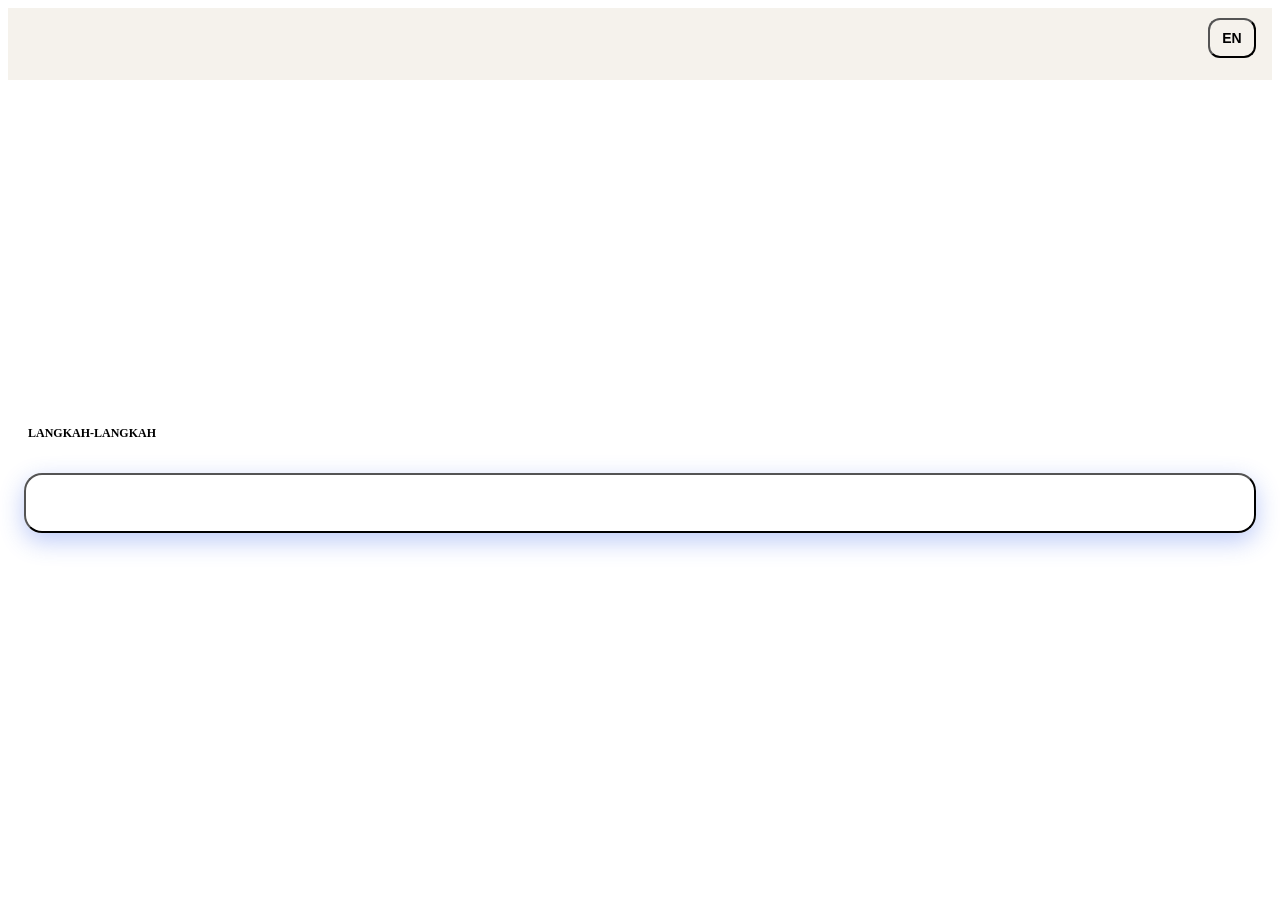
==== m/index.html @ c5ad9583 "feat(phone): buka m/ tanpa kiosk — pilih titik awal (lobby / toko) lalu tujuan - m/ tanpa k/t tidak " ====
<!doctype html>
<html lang="id">
<head>
  <meta charset="utf-8">
  <meta name="viewport" content="width=device-width, initial-scale=1, maximum-scale=1, user-scalable=no, viewport-fit=cover">
  <meta name="theme-color" content="#F5F1EB">
  <title>Navigasi · e-Walk & Pentacity</title>
  <link rel="icon" href="data:,">
  <link rel="stylesheet" href="../css/base.css?v=3d4">
  <link rel="stylesheet" href="../css/phone.css?v=3d4">
  <script src="../config.js"></script>
</head>
<body class="phone">
  <header class="ph-head">
    <div class="ph-brand"><div class="lockup lk-phone" role="img" aria-label="e-Walk &amp; Pentacity"><img src="../assets/brand/ewalk.webp" alt=""><i></i><img src="../assets/brand/pentacity.webp" alt=""></div>
      <button class="ph-lang" id="langBtn" type="button">EN</button></div>
    <div class="ph-dest" id="dest"></div>
  </header>

  <!-- PICK (opened without a kiosk QR): 1 = where are you, 2 = where to -->
  <section class="scr" id="scrPick" hidden>
    <div class="pick-step" id="pickStep"></div>
    <h2 class="pick-t" id="pickTitle"></h2>
    <p class="pick-sub" id="pickSub"></p>
    <div class="ph-transit-pref pick-tabs" id="pickTabs" role="tablist">
      <button type="button" class="ph-tp-btn on" data-ptab="lobby"><span data-icon="door-open"></span><span data-i18n="tabLobby"></span></button>
      <button type="button" class="ph-tp-btn" data-ptab="store"><span data-icon="building-2"></span><span data-i18n="tabNearStore"></span></button>
    </div>
    <label class="pick-search"><span data-icon="search"></span><input id="pickQ" type="search" autocomplete="off" enterkeyhint="search"></label>
    <div class="pick-fac" id="pickFac"></div>
    <ol class="pick-list" id="pickList"></ol>
  </section>

  <!-- START -->
  <section class="scr" id="scrStart">
    <div class="sum" id="summary"></div>
    <div class="mini" id="mapStart"></div>
    <h3 class="ph-sec" data-i18n="steps">Langkah-langkah</h3>
    <ol class="steps" id="stepsStart"></ol>
    <div class="dock">
      <button class="pbtn primary" id="startBtn" type="button"><span data-icon="navigation"></span><span data-i18n="startNav">Mulai Navigasi</span></button>
      <p class="dock-note" data-i18n="startNavSub"></p>
    </div>
  </section>

  <!-- NAV -->
  <section class="scr" id="scrNav" hidden>
    <div class="guide">
      <div class="dial" id="dial">
        <div class="dial-ring"></div>
        <svg class="arrow" id="arrow" viewBox="0 0 100 100"><path d="M50 8 L80 86 L50 70 L20 86 Z"/></svg>
        <div class="dial-n">N</div>
      </div>
      <div class="g-dist"><span id="gDist">–</span><small> m</small></div>
      <div class="g-sub" id="gSub"></div>
      <div class="g-txt" id="gTxt"></div>
      <div class="g-mode" id="gMode"></div>
      <button class="calib-btn" id="calibBtn" type="button" hidden><span data-icon="compass"></span><span id="calibLbl"></span></button>
    </div>
    <div class="mini nav-map" id="mapNav"></div>
    <div class="ctrls">
      <button class="pbtn ghost sq" id="prevBtn" type="button" aria-label="prev"><span data-icon="chevron-left"></span></button>
      <button class="pbtn primary" id="hereBtn" type="button"><span data-icon="check"></span><span data-i18n="arrivedHere">Sudah sampai sini</span></button>
    </div>
    <div class="prog" id="prog"></div>
    <details class="all-steps"><summary data-i18n="steps">Langkah-langkah</summary><ol class="steps" id="stepsNav"></ol></details>

    <!-- floor change -->
    <div class="sheet" id="floorSheet" hidden>
      <div class="sheet-card">
        <div class="fl-ic" id="flIc"></div>
        <div class="fl-k" id="flK"></div>
        <div class="fl-t" id="flT"></div>
        <div class="fl-seq" id="flSeq" hidden style="margin:-4px 0 16px;display:flex;gap:6px;align-items:center;justify-content:center;flex-wrap:wrap;color:var(--muted);font-weight:700"></div>
        <button class="pbtn primary" id="flBtn" type="button"></button>
        <button class="pbtn ghost" id="flBack" type="button" data-i18n="prev">Sebelumnya</button>
      </div>
    </div>
    <!-- calibration -->
    <div class="sheet" id="calSheet" hidden>
      <div class="sheet-card">
        <div class="fl-ic"><span data-icon="compass"></span></div>
        <div class="fl-k" data-i18n="calibrateTitle"></div>
        <div class="fl-t" id="calBody"></div>
        <button class="pbtn primary" id="calSave" type="button" data-i18n="calibrateBtn"></button>
        <button class="pbtn ghost" id="calCancel" type="button" data-i18n="close"></button>
      </div>
    </div>
  </section>

  <!-- ARRIVED -->
  <section class="scr" id="scrDone" hidden>
    <div class="done">
      <div class="done-badge"><i></i><i></i><span data-icon="check"></span></div>
      <h2 data-i18n="arrived">Anda sudah sampai!</h2>
      <p><span data-i18n="arrivedSub"></span><br><b id="doneName"></b></p>
      <div class="done-logo" id="doneLogo"></div>
      <button class="pbtn primary" id="doneBtn" type="button" data-i18n="done">Selesai</button>
      <button class="pbtn ghost" id="restartBtn" type="button" data-i18n="restart">Ulangi rute</button>
    </div>
  </section>

  <section class="scr" id="scrErr" hidden><div class="done"><h2 id="errTxt"></h2>
    <button class="pbtn ghost" id="errPick" type="button" hidden data-i18n="changeDest"></button></div></section>

  <script src="../assets/vendor/gsap.min.js"></script>
  <script src="../js/icons.js"></script>
  <script src="../js/i18n.js"></script>
  <script src="../js/data.js"></script>
  <script src="../js/search.js"></script>
  <script src="../js/route.js"></script>
  <script src="../js/map.js"></script>
  <script src="../assets/vendor/three.min.js"></script>
  <script src="../js/scene3d.js"></script>
  <script src="../js/map3d.js"></script>
  <script src="../js/phone.js"></script>
  <script>
    (function () {
      var c = window.BSB_CONFIG || {};
      if (!('serviceWorker' in navigator) || !window.isSecureContext || c.serviceWorker === false) return;
      addEventListener('load', function () {
        navigator.serviceWorker.register('../sw.js?v=' + encodeURIComponent(c.APP_BUILD || 'dev'), { scope: '../' }).catch(function () {});
      });
    })();
  </script>
</body>
</html>
---- css/phone.css ----
/* ================= Phone (portrait, mobile-first) ================= */
body.phone { background: var(--bg); min-height: 100%; touch-action: pan-y; padding-bottom: env(safe-area-inset-bottom); }
.ph-head { position: sticky; top: 0; z-index: 10; background: rgba(245, 241, 235, .92); backdrop-filter: blur(14px); -webkit-backdrop-filter: blur(14px);
  padding: calc(10px + env(safe-area-inset-top)) 16px 12px; box-shadow: 0 1px 0 var(--line); }
.ph-brand { display: flex; align-items: center; gap: 8px; font-weight: 800; font-size: 14px; color: var(--ink-2); }
.brand-dot { width: 26px; height: 26px; border-radius: 8px; background: var(--ink); color: #fff; font-size: 11px; display: grid; place-items: center; letter-spacing: -.04em; }
.ph-lang { margin-left: auto; height: 40px; min-width: 48px; border-radius: 12px; background: var(--surface); box-shadow: inset 0 0 0 1px var(--line); font-weight: 800; font-size: 14px; }
.ph-dest { display: flex; align-items: center; gap: 12px; margin-top: 10px; }
.ph-dest .logo { width: 48px; height: 48px; border-radius: 14px; background: #fff; box-shadow: inset 0 0 0 1px var(--line); display: grid; place-items: center; overflow: hidden; flex: none; }
.ph-dest .logo img { width: 84%; height: 84%; object-fit: contain; }
.ph-dest .logo .ini { font-weight: 800; color: var(--ink-2); }
.ph-dest .dn { font-size: 19px; font-weight: 800; line-height: 1.15; letter-spacing: -.01em; text-wrap: balance; }
.ph-dest .ds { font-size: 13px; color: var(--muted); font-weight: 600; margin-top: 2px; }
.ph-trip { width: 100%; display: flex; flex-direction: column; gap: 4px; background: var(--surface); border-radius: 18px; padding: 10px 14px; box-shadow: var(--shadow-1), inset 0 0 0 1px var(--line); }
.ph-trip-pt { display: flex; align-items: center; gap: 10px; }
.ph-trip-dot { width: 10px; height: 10px; border-radius: 50%; flex: none; }
.ph-trip-dot.start { background: var(--ok); box-shadow: 0 0 0 2.5px rgba(30,142,90,.25); }
.ph-trip-dot.end { background: var(--accent); box-shadow: 0 0 0 2.5px rgba(47,91,234,.25); }
.ph-trip-info { display: flex; align-items: baseline; gap: 8px; flex: 1; min-width: 0; }
.ph-trip-n { font-size: 16px; font-weight: 800; white-space: nowrap; overflow: hidden; text-overflow: ellipsis; color: var(--ink); }
.ph-trip-s { font-size: 12px; font-weight: 700; color: var(--muted); }
.ph-trip-arrow { font-size: 13px; color: var(--muted); margin-left: 14px; line-height: 1; }

.scr { padding: 14px 16px 24px; }
.sum { display: flex; flex-direction: column; gap: 8px; }
.st-grid { display: grid; grid-template-columns: repeat(3, 1fr); gap: 8px; }
.ph-transit-pref { display: grid; grid-template-columns: repeat(3, 1fr); gap: 6px; background: var(--bg-2); padding: 4px; border-radius: 14px; box-shadow: inset 0 0 0 1px var(--line); }
.ph-tp-btn { display: flex; align-items: center; justify-content: center; gap: 6px; height: 38px; border-radius: 11px; background: transparent; color: var(--muted); font-size: 13px; font-weight: 700; transition: all .2s; cursor: pointer; }
.ph-tp-btn svg { font-size: 15px; }
.ph-tp-btn.on { background: var(--surface); color: var(--ink); box-shadow: var(--shadow-1); }
.ph-tp-btn.on[data-pref="best"] svg { color: #d97706; }
.ph-tp-btn.on[data-pref="lift"] svg { color: var(--accent); }
.ph-tp-btn.on[data-pref="accessible"] svg { color: #059669; }
.ph-transit-notice { display: flex; align-items: center; gap: 8px; padding: 6px 10px; border-radius: 10px; background: rgba(47, 91, 234, .08); color: var(--accent-ink); font-size: 12px; font-weight: 600; line-height: 1.3; }
.ph-transit-notice svg { font-size: 14px; color: var(--accent); flex: none; }
.sum .st { background: var(--ink); color: #fff; border-radius: 16px; padding: 10px 12px; }
.sum .st-k { font-size: 10.5px; letter-spacing: var(--kicker-ls); text-transform: uppercase; color: rgba(255,255,255,.6); font-weight: 700; }
.sum .st-v { font-size: 20px; font-weight: 800; margin-top: 2px; font-variant-numeric: tabular-nums; white-space: nowrap; }
.sum .st-v small { font-size: 12px; font-weight: 600; color: rgba(255,255,255,.7); margin-left: 2px; }
.sum .from { font-size: 13px; color: var(--muted); font-weight: 600; display: flex; align-items: center; gap: 6px; padding: 2px 2px 0; }
.mini { position: relative; height: 300px; border-radius: 22px; overflow: hidden; margin-top: 12px; box-shadow: var(--shadow-2), inset 0 0 0 1px var(--line); }
.mini > .map-holder { position: absolute; inset: 0; }
.ph-sec { font-size: 12px; font-weight: 800; letter-spacing: var(--kicker-ls); text-transform: uppercase; color: var(--muted); margin: 20px 4px 8px; }
.steps { list-style: none; margin: 0; padding: 0; }
.steps li { display: flex; gap: 12px; padding: 10px 8px; border-radius: 14px; font-size: 15px; line-height: 1.4; font-weight: 500; color: var(--ink-2); }
.steps li > span:last-child { padding-top: 3.5px; text-wrap: pretty; } /* first line centred on the 28px badge */
.steps li .n { width: 28px; height: 28px; border-radius: 50%; background: var(--surface); box-shadow: inset 0 0 0 1.5px var(--line-2); display: grid; place-items: center; font-weight: 800; font-size: 12px; flex: none; color: var(--ink-2); }
.steps li.tr .n { background: var(--ink); color: #fff; box-shadow: none; }
.steps li.fl { font-size: 12px; letter-spacing: var(--kicker-ls); text-transform: uppercase; font-weight: 800; color: var(--muted); padding: 12px 8px 2px; }
.steps li.cur { background: var(--accent-soft); color: var(--ink); }
.steps li.cur .n { background: var(--accent); color: #fff; box-shadow: none; }
.steps li.done { opacity: .5; }
.dock { position: sticky; bottom: 0; margin: 18px -16px -24px; padding: 14px 16px calc(18px + env(safe-area-inset-bottom)); background: linear-gradient(rgba(245,241,235,0), var(--bg) 22%); }
.dock-note { text-wrap: balance; font-size: 12.5px; color: var(--muted); text-align: center; margin: 10px 8px 0; font-weight: 600; line-height: 1.4; }
.pbtn { width: 100%; height: 60px; border-radius: 18px; font-weight: 800; font-size: 17px; display: flex; align-items: center; justify-content: center; gap: 10px; }
.pbtn .ic { font-size: 22px; }
.pbtn.primary { background: var(--accent); color: #fff; box-shadow: 0 8px 24px rgba(47,91,234,.32); }
.pbtn.ghost { background: var(--surface); box-shadow: var(--shadow-1), inset 0 0 0 1px var(--line); color: var(--ink); }
.pbtn:active { transform: scale(.98); }
.pbtn.sq { width: 60px; flex: none; }

/* nav */
.guide { background: var(--surface); border-radius: 26px; box-shadow: var(--shadow-2), inset 0 0 0 1px var(--line); padding: 14px 16px 12px; text-align: center; position: relative; }
.dial { position: relative; width: 132px; height: 132px; margin: 0 auto; }
.dial-ring { position: absolute; inset: 0; border-radius: 50%; background: radial-gradient(circle at 50% 40%, #fff, #F1ECE4); box-shadow: inset 0 0 0 1px var(--line), inset 0 -8px 20px rgba(41,31,20,.06), var(--shadow-1); }
.arrow { position: absolute; inset: 16px; width: calc(100% - 32px); height: calc(100% - 32px); will-change: transform; }
.arrow path { fill: var(--accent); stroke: #fff; stroke-width: 3; stroke-linejoin: round; filter: drop-shadow(0 6px 10px rgba(47,91,234,.35)); }
.dial-n { position: absolute; top: 6px; left: 50%; transform: translateX(-50%); font-size: 11px; font-weight: 800; color: var(--muted); display: none; }
.g-dist { font-variant-numeric: tabular-nums; font-size: 38px; font-weight: 800; letter-spacing: -.03em; margin-top: 8px; line-height: 1; }
.g-dist small { font-size: 18px; color: var(--muted); font-weight: 700; }
.g-sub { font-variant-numeric: tabular-nums; font-size: 12.5px; color: var(--muted); font-weight: 600; margin-top: 4px; }
.g-txt { font-size: 16.5px; font-weight: 700; margin-top: 8px; line-height: 1.35; text-wrap: balance; }
.g-mode { display: inline-flex; align-items: flex-start; gap: 6px; margin-top: 8px; font-size: 11.5px; line-height: 1.4; font-weight: 700; padding: 6px 10px; text-align: left; text-wrap: balance; border-radius: 10px; background: var(--bg-2); color: var(--ink-2); }
.g-mode .ic { font-size: 14px; margin-top: .5px; }
.g-mode.ok { background: #E3F4EA; color: var(--ok); }
.g-mode.warn { background: #FBEDE3; color: var(--warn); }
.calib-btn { display: flex; align-items: center; gap: 8px; margin: 8px auto 0; height: 44px; padding: 0 16px; border-radius: 14px; background: var(--gold-soft); color: #7A5320; font-weight: 800; font-size: 14px; }
.nav-map { height: 228px; }
#scrNav { padding-top: 10px; }
#scrNav .ph-dest-mini { display: none; }
.ctrls { display: flex; gap: 10px; margin-top: 12px; }
.prog { font-variant-numeric: tabular-nums; text-align: center; font-size: 13px; color: var(--muted); font-weight: 700; margin-top: 10px; }
.all-steps { margin-top: 12px; background: var(--surface); border-radius: 18px; box-shadow: inset 0 0 0 1px var(--line); padding: 4px 8px; }
.all-steps summary { padding: 12px 8px; font-weight: 800; font-size: 14px; list-style: none; }
.all-steps summary::after { content: '▾'; float: right; color: var(--muted); }

.sheet { position: fixed; inset: 0; z-index: 30; background: rgba(29,26,23,.45); display: flex; align-items: flex-end; }
.sheet-card { width: 100%; background: var(--surface); border-radius: 28px 28px 0 0; padding: 26px 20px calc(22px + env(safe-area-inset-bottom)); text-align: center; display: flex; flex-direction: column; gap: 10px; box-shadow: var(--shadow-3); }
.fl-ic { width: 76px; height: 76px; border-radius: 24px; background: var(--ink); color: #fff; display: grid; place-items: center; font-size: 36px; margin: 0 auto 6px; }
.fl-k { font-size: 12px; letter-spacing: var(--kicker-ls); text-transform: uppercase; font-weight: 800; color: var(--muted); }
.fl-t { font-size: 21px; font-weight: 800; line-height: 1.3; margin-bottom: 8px; text-wrap: balance; }

.done { text-align: center; padding: 30px 8px; }
.done-badge { position: relative; width: 120px; height: 120px; margin: 10px auto 22px; border-radius: 50%; background: var(--ok); color: #fff; display: grid; place-items: center; font-size: 56px; box-shadow: 0 16px 40px rgba(30,142,90,.35); }
.done-badge i { position: absolute; inset: 0; border-radius: 50%; border: 2px solid var(--ok); animation: ring 2.2s ease-out infinite; }
.done-badge i + i { animation-delay: 1.1s; }
@keyframes ring { from { transform: scale(1); opacity: .6; } to { transform: scale(1.9); opacity: 0; } }
.done h2 { font-size: 28px; letter-spacing: -.02em; margin: 0; line-height: 1.2; text-wrap: balance; }
.done p { color: var(--ink-2); font-size: 16px; line-height: 1.5; }
.done p { text-wrap: balance; }
.done p b { font-size: 20px; color: var(--ink); }
.done-logo { width: 96px; height: 96px; margin: 6px auto 24px; border-radius: 24px; background: #fff; box-shadow: var(--shadow-2); display: grid; place-items: center; overflow: hidden; }
.done-logo img { width: 84%; height: 84%; object-fit: contain; }
.done .pbtn + .pbtn { margin-top: 10px; }

/* picker (opened without a kiosk QR): where are you -> where to */
.pick-step { font-size: 12px; font-weight: 800; letter-spacing: var(--kicker-ls); text-transform: uppercase; color: var(--accent); }
.pick-t { font-size: 26px; font-weight: 800; letter-spacing: -.02em; line-height: 1.15; margin: 4px 0 0; }
.pick-sub { font-size: 14px; color: var(--muted); font-weight: 600; margin: 6px 0 14px; line-height: 1.4; text-wrap: balance; }
.pick-tabs { grid-template-columns: 1fr 1fr; margin-bottom: 10px; }
.pick-tabs[hidden] { display: none; }
.pick-search { display: flex; align-items: center; gap: 10px; height: 52px; padding: 0 14px; border-radius: 16px; background: var(--surface); box-shadow: var(--shadow-1), inset 0 0 0 1px var(--line); color: var(--muted); font-size: 18px; }
.pick-search input { flex: 1; min-width: 0; height: 100%; border: 0; outline: 0; background: transparent; font: inherit; font-size: 16px; font-weight: 600; color: var(--ink); }
.pick-fac-row { display: flex; gap: 8px; overflow-x: auto; padding-bottom: 2px; }
.pick-fac-btn { flex: none; display: flex; align-items: center; gap: 6px; height: 44px; padding: 0 14px; border-radius: 14px; background: var(--surface); box-shadow: inset 0 0 0 1px var(--line); font-size: 14px; font-weight: 700; color: var(--ink); }
.pick-fac-btn svg { font-size: 18px; color: var(--accent); }
.pick-list { list-style: none; margin: 12px 0 0; padding: 0; }
.pick-list li.fl { font-size: 12px; letter-spacing: var(--kicker-ls); text-transform: uppercase; font-weight: 800; color: var(--muted); padding: 14px 6px 4px; }
.pick-row { width: 100%; min-height: 60px; display: flex; align-items: center; gap: 12px; padding: 8px 10px; border-radius: 16px; text-align: left; color: var(--ink); }
.pick-row:active { background: var(--bg-2); }
.pick-row .logo { width: 44px; height: 44px; border-radius: 12px; background: #fff; box-shadow: inset 0 0 0 1px var(--line); display: grid; place-items: center; overflow: hidden; flex: none; font-size: 20px; color: var(--ink-2); }
.pick-row .logo img { width: 84%; height: 84%; object-fit: contain; }
.pick-row .logo .ini { font-weight: 800; font-size: 14px; }
.pick-row-t { flex: 1; min-width: 0; display: flex; flex-direction: column; gap: 2px; }
.pick-row-t b { font-size: 16px; font-weight: 800; line-height: 1.25; }
.pick-row-t small { font-size: 12.5px; font-weight: 600; color: var(--muted); }
.pick-row > svg { color: var(--muted); flex: none; }
.pick-empty { padding: 24px 8px; text-align: center; color: var(--muted); font-weight: 600; }
.pick-chg { display: flex; gap: 8px; flex-wrap: wrap; }
.pick-chg button { display: inline-flex; align-items: center; gap: 6px; height: 36px; padding: 0 12px; border-radius: 12px; background: var(--surface); box-shadow: inset 0 0 0 1px var(--line); font-size: 13px; font-weight: 700; color: var(--ink-2); }
#errPick { margin-top: 18px; }
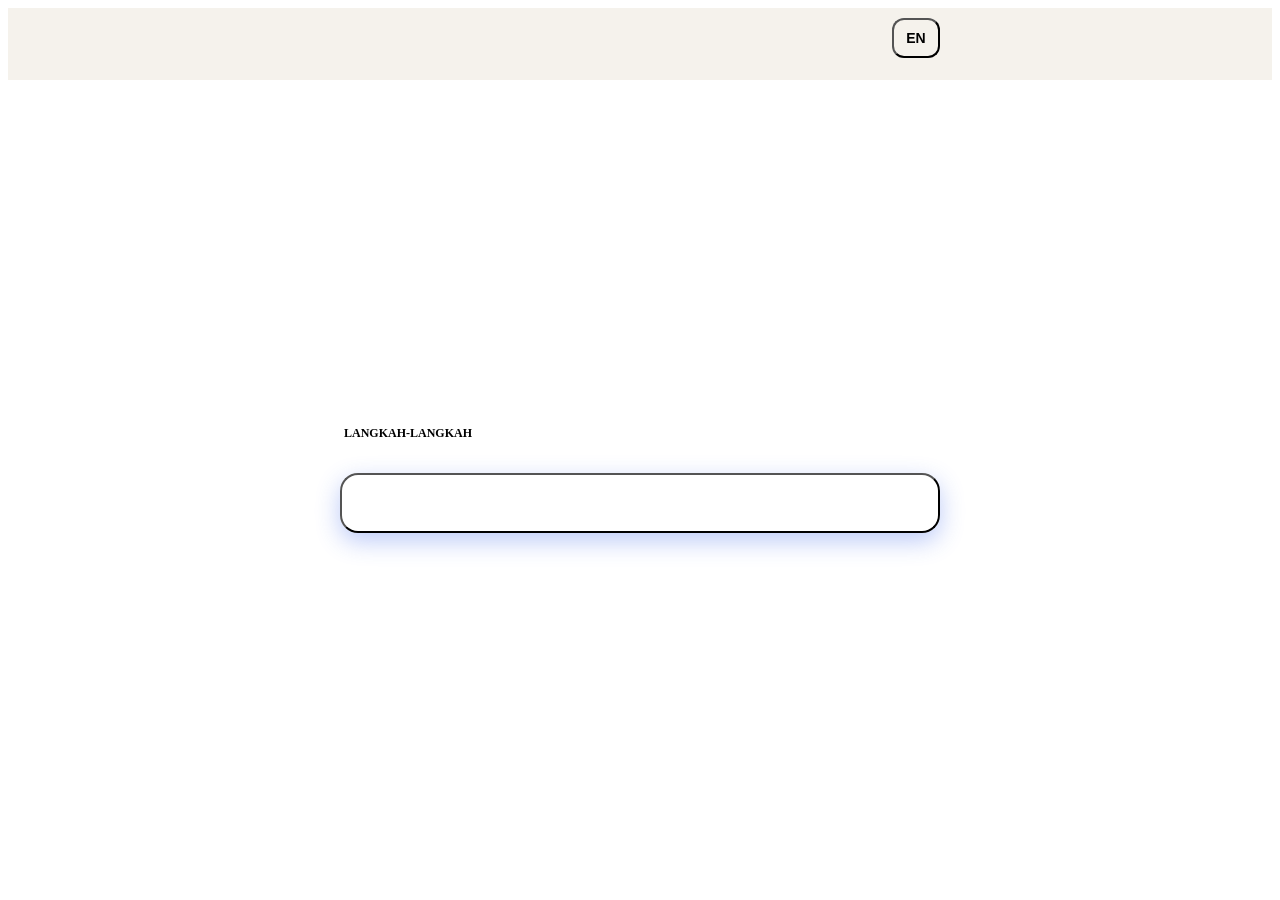
==== commit 08e64b15: "feat(phone): preview titik awal sebelum "Ya, saya di sini" + tampilan responsive - langkah 1: ketuk " ====
--- a/m/index.html
+++ b/m/index.html
@@ -6,8 +6,8 @@
   <meta name="theme-color" content="#F5F1EB">
   <title>Navigasi · e-Walk & Pentacity</title>
   <link rel="icon" href="data:,">
-  <link rel="stylesheet" href="../css/base.css?v=3d4">
-  <link rel="stylesheet" href="../css/phone.css?v=3d4">
+  <link rel="stylesheet" href="../css/base.css?v=3d5">
+  <link rel="stylesheet" href="../css/phone.css?v=3d5">
   <script src="../config.js"></script>
 </head>
 <body class="phone">
@@ -19,6 +19,7 @@
 
   <!-- PICK (opened without a kiosk QR): 1 = where are you, 2 = where to -->
   <section class="scr" id="scrPick" hidden>
+    <button class="pick-back" id="pickBack" type="button" hidden><span data-icon="chevron-left"></span><span data-i18n="back"></span></button>
     <div class="pick-step" id="pickStep"></div>
     <h2 class="pick-t" id="pickTitle"></h2>
     <p class="pick-sub" id="pickSub"></p>
@@ -29,6 +30,16 @@
     <label class="pick-search"><span data-icon="search"></span><input id="pickQ" type="search" autocomplete="off" enterkeyhint="search"></label>
     <div class="pick-fac" id="pickFac"></div>
     <ol class="pick-list" id="pickList"></ol>
+    <!-- preview of a start point: the visitor checks the map + nearby stores before confirming "I'm here" -->
+    <div class="sheet" id="pickSheet" hidden>
+      <div class="sheet-card pv-card" role="dialog" aria-modal="true" aria-labelledby="pvT">
+        <div class="pv-head"><span class="logo" id="pvIc"></span><div class="pv-ht"><div class="fl-k" id="pvK"></div><div class="pv-t" id="pvT"></div></div></div>
+        <div class="mini pv-map" id="pvMap"></div>
+        <p class="pv-near" id="pvNear"></p>
+        <button class="pbtn primary" id="pvYes" type="button"><span data-icon="check"></span><span data-i18n="previewYes"></span></button>
+        <button class="pbtn ghost" id="pvNo" type="button" data-i18n="previewNo"></button>
+      </div>
+    </div>
   </section>
 
   <!-- START -->
--- a/css/phone.css
+++ b/css/phone.css
@@ -129,3 +129,30 @@
 .pick-chg { display: flex; gap: 8px; flex-wrap: wrap; }
 .pick-chg button { display: inline-flex; align-items: center; gap: 6px; height: 36px; padding: 0 12px; border-radius: 12px; background: var(--surface); box-shadow: inset 0 0 0 1px var(--line); font-size: 13px; font-weight: 700; color: var(--ink-2); }
 #errPick { margin-top: 18px; }
+.pick-back { display: inline-flex; align-items: center; gap: 4px; height: 36px; margin: -4px 0 8px -6px; padding: 0 8px; border-radius: 10px; font-size: 14px; font-weight: 700; color: var(--ink-2); }
+.pick-back[hidden] { display: none; }
+
+/* start point preview (bottom sheet on phones, centred dialog on wider screens) */
+.pv-card { text-align: left; gap: 12px; max-height: 100dvh; overflow-y: auto; }
+.pv-head { display: flex; align-items: center; gap: 12px; }
+.pv-head .logo { width: 48px; height: 48px; border-radius: 14px; background: #fff; box-shadow: inset 0 0 0 1px var(--line); display: grid; place-items: center; overflow: hidden; flex: none; font-size: 22px; color: var(--ink-2); }
+.pv-head .logo img { width: 84%; height: 84%; object-fit: contain; }
+.pv-head .logo .ini { font-weight: 800; font-size: 14px; }
+.pv-ht { min-width: 0; }
+.pv-t { font-size: 21px; font-weight: 800; line-height: 1.2; margin-top: 2px; text-wrap: balance; }
+.pv-map { height: min(44vh, 340px); min-height: 200px; margin-top: 0; }
+.pv-near { margin: 0; font-size: 14px; line-height: 1.45; color: var(--ink-2); font-weight: 600; text-wrap: pretty; }
+.pv-near b { color: var(--ink); }
+
+/* wider screens (tablet / desktop browser): keep the phone layout readable instead of stretching it */
+@media (min-width: 640px) {
+  .ph-head > *, .scr { max-width: 600px; margin-left: auto; margin-right: auto; }
+  .sheet { align-items: center; justify-content: center; padding: 24px; }
+  .sheet-card { max-width: 520px; border-radius: 28px; padding-bottom: 22px; }
+  .pv-map { height: min(46vh, 380px); }
+}
+/* short landscape phones: smaller map so both buttons stay on screen */
+@media (max-height: 520px) and (orientation: landscape) {
+  .pv-map { height: 46vh; min-height: 150px; }
+  .pv-card .pbtn { height: 48px; }
+}
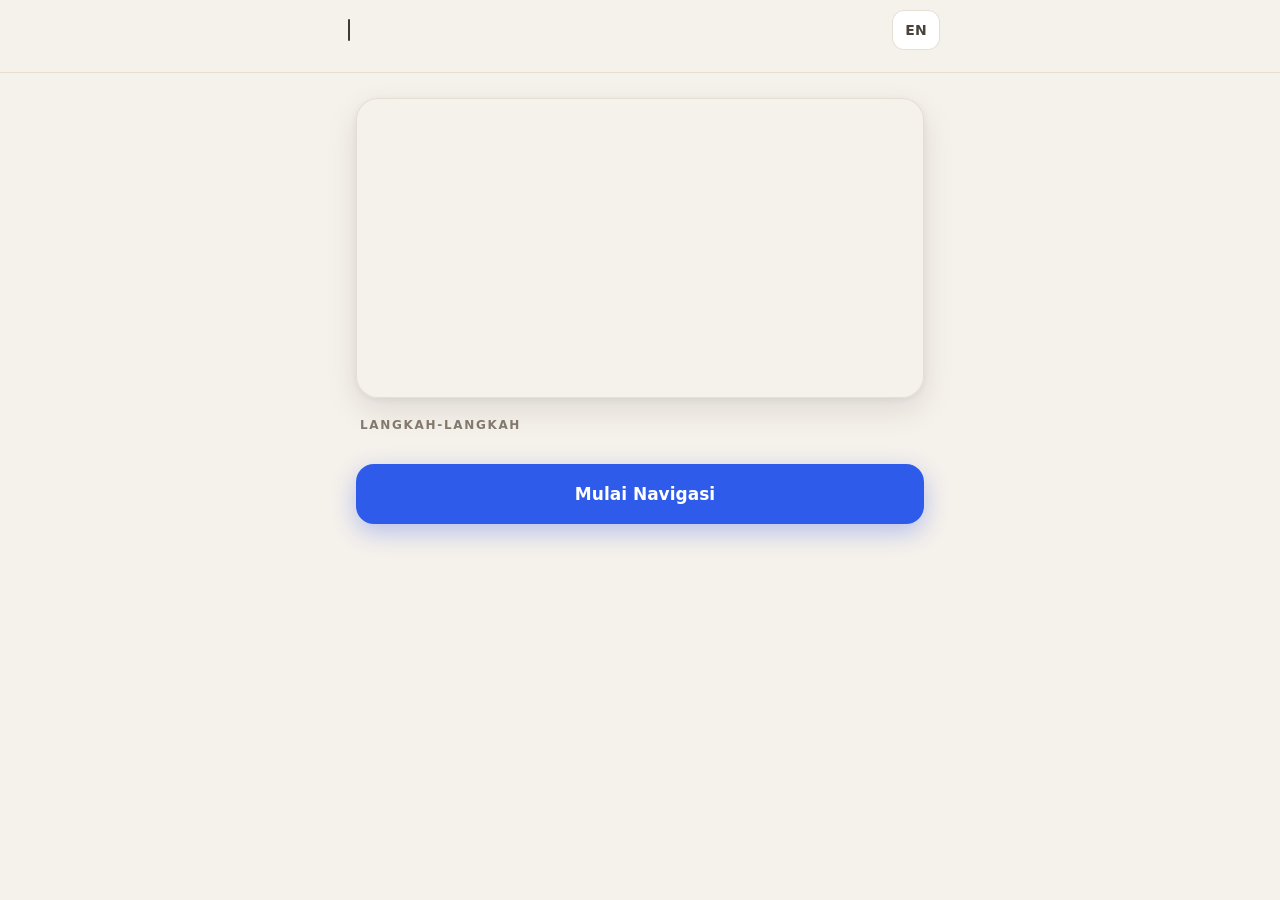
==== commit 8301f281: "feat(map): animasi garis rute lebih pelan supaya mudah diikuti - kiosk: garis per lantai digambar 2," ====
--- a/m/index.html
+++ b/m/index.html
@@ -6,9 +6,9 @@
   <meta name="theme-color" content="#F5F1EB">
   <title>Navigasi · e-Walk & Pentacity</title>
   <link rel="icon" href="data:,">
-  <link rel="stylesheet" href="../css/base.css?v=3d5">
-  <link rel="stylesheet" href="../css/phone.css?v=3d5">
-  <script src="../config.js"></script>
+  <link rel="stylesheet" href="../css/base.css?v=2026.10.29-7">
+  <link rel="stylesheet" href="../css/phone.css?v=2026.10.29-7">
+  <script src="../config.js?v=2026.10.29-7"></script>
 </head>
 <body class="phone">
   <header class="ph-head">
@@ -27,7 +27,7 @@
       <button type="button" class="ph-tp-btn on" data-ptab="lobby"><span data-icon="door-open"></span><span data-i18n="tabLobby"></span></button>
       <button type="button" class="ph-tp-btn" data-ptab="store"><span data-icon="building-2"></span><span data-i18n="tabNearStore"></span></button>
     </div>
-    <label class="pick-search"><span data-icon="search"></span><input id="pickQ" type="search" autocomplete="off" enterkeyhint="search"></label>
+    <label class="pick-search"><span data-icon="search"></span><input id="pickQ" type="search" autocomplete="off" autocapitalize="off" autocorrect="off" spellcheck="false" enterkeyhint="search"></label>
     <div class="pick-fac" id="pickFac"></div>
     <ol class="pick-list" id="pickList"></ol>
     <!-- preview of a start point: the visitor checks the map + nearby stores before confirming "I'm here" -->
@@ -115,16 +115,16 @@
     <button class="pbtn ghost" id="errPick" type="button" hidden data-i18n="changeDest"></button></div></section>
 
   <script src="../assets/vendor/gsap.min.js"></script>
-  <script src="../js/icons.js"></script>
-  <script src="../js/i18n.js"></script>
-  <script src="../js/data.js"></script>
-  <script src="../js/search.js"></script>
-  <script src="../js/route.js"></script>
-  <script src="../js/map.js"></script>
+  <script src="../js/icons.js?v=2026.10.29-7"></script>
+  <script src="../js/i18n.js?v=2026.10.29-7"></script>
+  <script src="../js/data.js?v=2026.10.29-7"></script>
+  <script src="../js/search.js?v=2026.10.29-7"></script>
+  <script src="../js/route.js?v=2026.10.29-7"></script>
+  <script src="../js/map.js?v=2026.10.29-7"></script>
   <script src="../assets/vendor/three.min.js"></script>
-  <script src="../js/scene3d.js"></script>
-  <script src="../js/map3d.js"></script>
-  <script src="../js/phone.js"></script>
+  <script src="../js/scene3d.js?v=2026.10.29-7"></script>
+  <script src="../js/map3d.js?v=2026.10.29-7"></script>
+  <script src="../js/phone.js?v=2026.10.29-7"></script>
   <script>
     (function () {
       var c = window.BSB_CONFIG || {};
--- a/css/base.css
+++ b/css/base.css
@@ -0,0 +1,125 @@
+/* ---------- Fonts (vendored for offline kiosk) ---------- */
+@font-face { font-family: 'Plus Jakarta Sans'; font-style: normal; font-weight: 400 800; font-display: swap;
+  src: url(../assets/fonts/PlusJakartaSans-latin.woff2) format('woff2');
+  unicode-range: U+0000-00FF, U+0131, U+0152-0153, U+02BB-02BC, U+02C6, U+02DA, U+02DC, U+0304, U+0308, U+0329, U+2000-206F, U+20AC, U+2122, U+2191, U+2193, U+2212, U+2215, U+FEFF, U+FFFD; }
+@font-face { font-family: 'Plus Jakarta Sans'; font-style: normal; font-weight: 400 800; font-display: swap;
+  src: url(../assets/fonts/PlusJakartaSans-latin-ext.woff2) format('woff2');
+  unicode-range: U+0100-02BA, U+02BD-02C5, U+02C7-02CC, U+02CE-02D7, U+02DD-02FF, U+1E00-1E9F, U+20A0-20AB, U+20AD-20C0, U+2113, U+2C60-2C7F, U+A720-A7FF; }
+
+:root {
+  --bg: #F5F1EB;
+  --bg-2: #EDE7DE;
+  --surface: #FFFFFF;
+  --surface-2: #FBF9F6;
+  --ink: #1D1A17;
+  --ink-2: #4A433C;
+  --muted: #857B70;
+  --line: #E6DED3;
+  --line-2: #D9CFC2;
+  --accent: #2F5BEA;          /* route / you-are-here */
+  --accent-ink: #1F3FB0;
+  --accent-soft: #E7EDFF;
+  --gold: #B8893B;            /* premium accent */
+  --gold-soft: #F4EBDC;
+  --ok: #1E8E5A;
+  --warn: #B4531B;
+  --radius: 22px;
+  --radius-sm: 14px;
+  --shadow-1: 0 1px 2px rgba(41, 31, 20, .06), 0 2px 8px rgba(41, 31, 20, .05);
+  --shadow-2: 0 2px 6px rgba(41, 31, 20, .06), 0 12px 32px rgba(41, 31, 20, .10);
+  --shadow-3: 0 8px 24px rgba(41, 31, 20, .12), 0 30px 60px rgba(41, 31, 20, .14);
+  --kicker-ls: .14em;          /* uppercase kickers / small labels */
+  --font: 'Plus Jakarta Sans', 'Segoe UI', system-ui, -apple-system, sans-serif;
+}
+
+* { box-sizing: border-box; -webkit-tap-highlight-color: transparent; }
+html, body { margin: 0; height: 100%; }
+body {
+  font-family: var(--font); color: var(--ink); background: var(--bg);
+  -webkit-font-smoothing: antialiased; font-feature-settings: 'ss01', 'cv11';
+  -webkit-user-select: none; user-select: none; -webkit-touch-callout: none;
+  overscroll-behavior: none;
+}
+button { font: inherit; color: inherit; border: 0; background: none; padding: 0; cursor: pointer; touch-action: manipulation; }
+img { -webkit-user-drag: none; user-drag: none; }
+.ic { width: 1em; height: 1em; display: inline-block; vertical-align: middle; flex: none; }
+[hidden] { display: none !important; }
+
+/* ---------- Map (shared) ---------- */
+.map-stage { position: relative; overflow: hidden; touch-action: none; contain: strict;
+  background: radial-gradient(120% 90% at 40% 35%, #F7F3ED 0%, #ECE5DB 60%, #E3DACD 100%); }
+.map-floors, .map-floor { position: absolute; inset: 0; }
+.map-floor { transform-origin: 50% 50%; }
+.map-cam { position: absolute; left: 0; top: 0; transform-origin: 0 0; }
+.map-cam > svg { display: block; width: 100%; height: 100%; overflow: visible; }
+.map-stage.moving .map-cam { will-change: transform; }
+.map-overlay { position: absolute; inset: 0; width: 100%; height: 100%; pointer-events: none; overflow: visible;
+  font-family: var(--font); }
+
+/* 3D floors (js/map3d.js): bright daytime backdrop; tenants with a 3D building show name/logo on the roof instead of a dot */
+.map-stage.is-3d { background: #fafafa; }
+.map-3d { position: absolute; inset: 0; width: 100%; height: 100%; display: block; }
+.mv-dots .tdot.in3d, .mv-amen .in3d:not(.closed) { display: none; }
+.map-floor-empty { display: grid; place-items: center; }
+.map-empty-note { padding: 14px 22px; border-radius: 16px; background: rgba(255,255,255,.92); color: #6b6660; font-weight: 600; font-size: 17px;
+  box-shadow: 0 1px 2px rgba(0,0,0,.06), 0 8px 24px rgba(0,0,0,.06); text-align: center; max-width: 80%; }
+
+/* highlighted unit inside the floor svg */
+.unit-hl { fill: var(--accent) !important; fill-opacity: .55; animation: unitPulse 2.2s ease-in-out infinite; }
+@keyframes unitPulse { 50% { fill-opacity: .3; } }
+
+/* tenant dots */
+.tdot circle { stroke: #fff; stroke-width: 2.5; }
+.route-mode .tdot { opacity: .35; }
+.amen rect { fill: #fff; stroke: var(--ink); stroke-width: 1.5; filter: url(#mvShadow); }
+.amen .amen-ic { fill: none; stroke: var(--ink); stroke-width: 2.2; stroke-linecap: round; stroke-linejoin: round; }
+.amen-lift rect { fill: var(--ink); } .amen-lift .amen-ic { stroke: #fff; }
+
+/* route */
+.mv-route path { fill: none; stroke-linecap: round; stroke-linejoin: round; }
+.r-glow { stroke: var(--accent); stroke-width: 32; opacity: .28; stroke-dasharray: 1 2; }
+.r-case { stroke: #fff; stroke-width: 16; stroke-dasharray: 1 2; filter: drop-shadow(0 3px 6px rgba(0,0,0,.18)); }
+.r-core { stroke: var(--accent); stroke-width: 9.5; stroke-dasharray: 1 2; }
+.r-ants { stroke: #fff; stroke-width: 4; stroke-dasharray: 4 14; opacity: 0; animation: ants 1.6s linear infinite; transition: opacity .3s; }
+@keyframes ants { to { stroke-dashoffset: -18; } }
+
+/* you are here / custom origin */
+.yah-core { fill: var(--accent); }
+.yah-pulse { fill: var(--accent); opacity: 0; transform-box: fill-box; transform-origin: center; animation: yahPulse 2.4s ease-out infinite; }
+.yah-pulse2 { animation-delay: 1.2s; }
+@keyframes yahPulse { 0% { transform: scale(.6); opacity: .45; } 100% { transform: scale(3); opacity: 0; } }
+.pin-label rect { fill: var(--ink); }
+.pin-label text { fill: #fff; font-size: 15px; font-weight: 700; letter-spacing: .01em; }
+.yah-label rect { fill: var(--accent); }
+.mv-yah.custom-origin .yah-core { fill: var(--ok); }
+.mv-yah.custom-origin .yah-pulse { fill: var(--ok); }
+.mv-yah.custom-origin .yah-label rect { fill: var(--ok); }
+
+/* destination pin */
+.dest-pin { fill: var(--ink); }
+.dest-face { fill: #fff; }
+.dest-shadow { fill: rgba(30, 20, 10, .25); }
+.dest-ini { font-size: 16px; font-weight: 800; fill: var(--ink); }
+.dest-label rect { fill: #fff; stroke: var(--line-2); }
+.dest-label text { fill: var(--ink); font-size: 16px; }
+
+/* connector chips (end of leg) */
+.conn rect { fill: var(--ink); filter: url(#mvShadow); }
+.conn .conn-tip { fill: var(--ink); }
+.conn text { fill: #fff; font-size: 15px; font-weight: 700; }
+.conn-dot { fill: #fff; stroke: var(--ink); stroke-width: 4; }
+.start-core { fill: var(--ink); }
+
+/* moving dot (phone) */
+.dot-core { fill: var(--accent); }
+.dot-halo { fill: var(--accent); opacity: .18; }
+
+/* ---------- Official e-Walk | Pentacity lockup ---------- */
+.lockup { display: flex; align-items: center; flex: none; --lk-h: 56px; gap: calc(var(--lk-h) * .32); }
+.lockup img { height: var(--lk-h); width: auto; display: block; }
+/* e-Walk mark is much wider (2.8:1 vs 1.6:1) — shrink it so both brands carry equal visual weight */
+.lockup img:first-child { height: calc(var(--lk-h) * .7); }
+.lockup i { width: 2px; align-self: stretch; margin: calc(var(--lk-h) * .06) 0; background: currentColor; opacity: .85; border-radius: 1px; }
+.lockup.lk-panel { --lk-h: 66px; color: var(--ink); }
+.lockup.lk-attract { --lk-h: 96px; color: var(--ink); }
+.lockup.lk-phone { --lk-h: 26px; color: var(--ink); }
